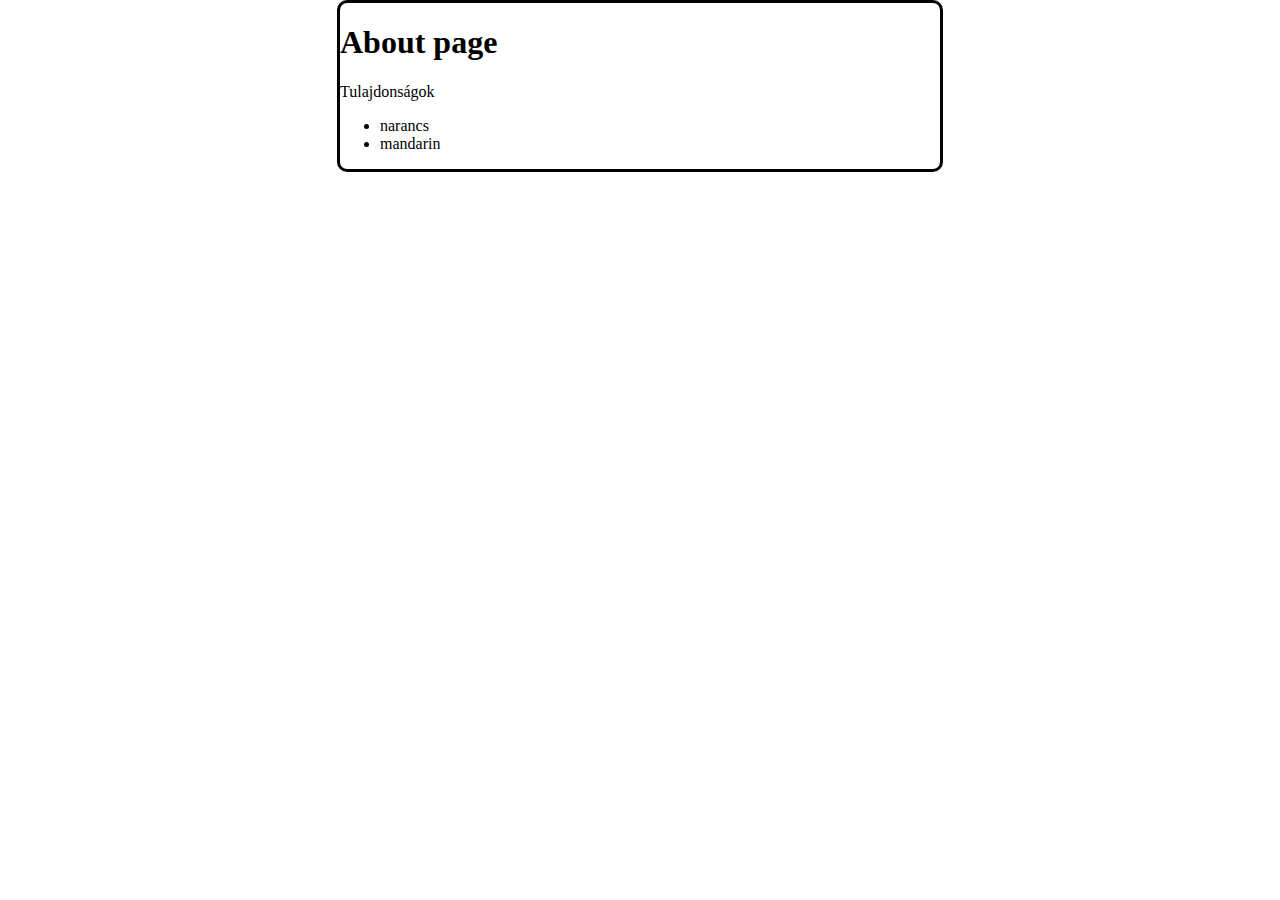
==== about.html @ cad3d8e0 "Home and About page created" ====
<!DOCTYPE html>
<html lang="en">
<head>
    <meta charset="UTF-8">
    <meta name="viewport" content="width=device-width, initial-scale=1.0">
    <title>Document</title>
    <link rel="stylesheet" href="style_about.css">

</head>
<body class="bodyContainer">
    <h1>
        About page
    </h1>
    <p>Tulajdonságok</p>
    <ul>
        <li>narancs</li>
        <li>mandarin</li>
    </ul>
</body>
</html>
---- style_about.css ----
html{
    background:url(https://cdn.pixabay.com/photo/2019/01/09/14/13/leaves-3923413_960_720.jpg);
    background-size:20%;
  }

.bodyContainer{
    max-width:600px;
    position:relative;
    border:solid 3px black;
    border-radius:10px;
    margin:0px auto;
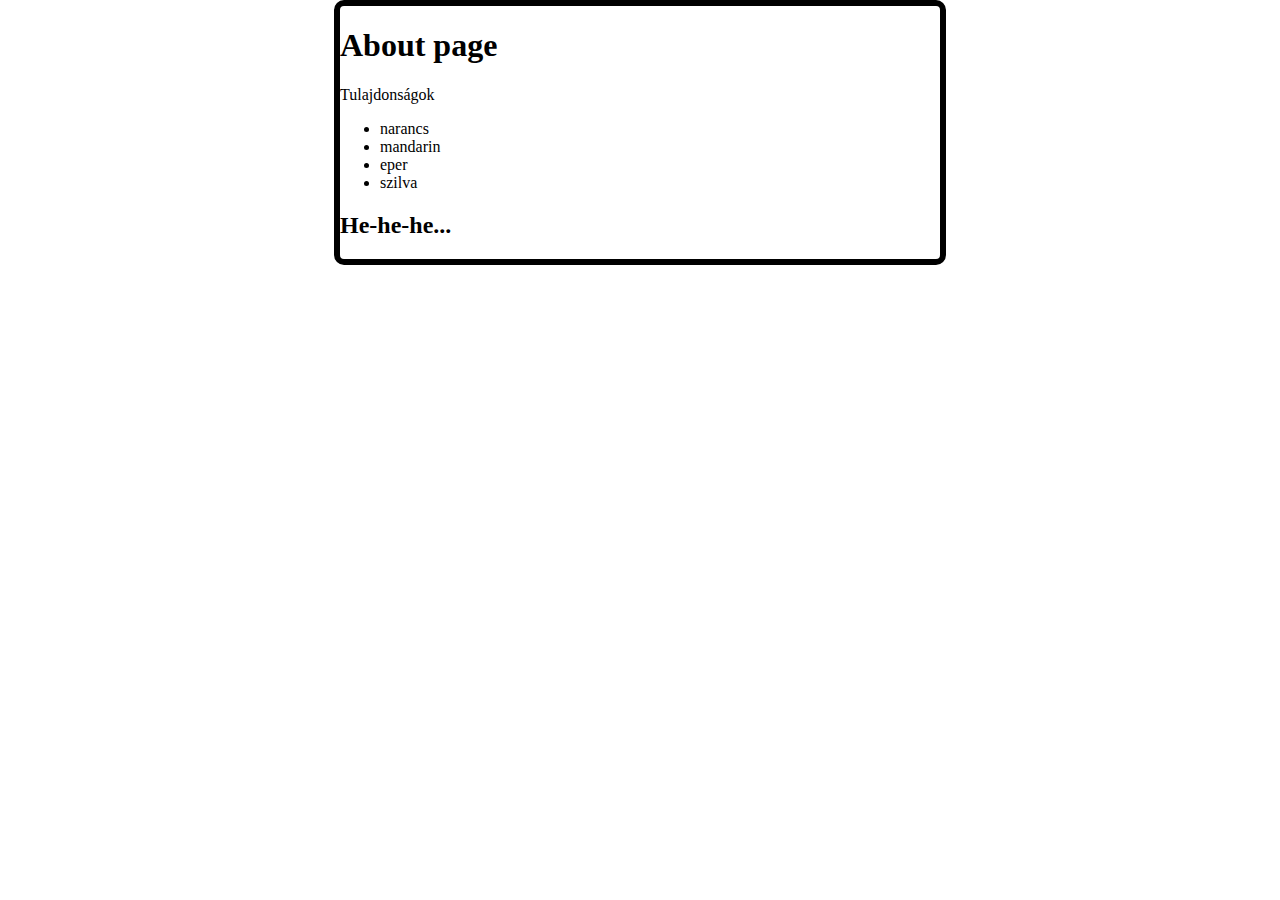
==== commit 384b969e: "Update about.html" ====
--- a/about.html
+++ b/about.html
@@ -15,6 +15,10 @@
     <ul>
         <li>narancs</li>
         <li>mandarin</li>
+        <li>eper</li>
+        <li>szilva</li>
     </ul>
+
+    <h2>He-he-he...</h2>
 </body>
 </html>--- a/style_about.css
+++ b/style_about.css
@@ -6,6 +6,6 @@
 .bodyContainer{
     max-width:600px;
     position:relative;
-    border:solid 3px black;
+    border:solid 6px black;
     border-radius:10px;
     margin:0px auto;  